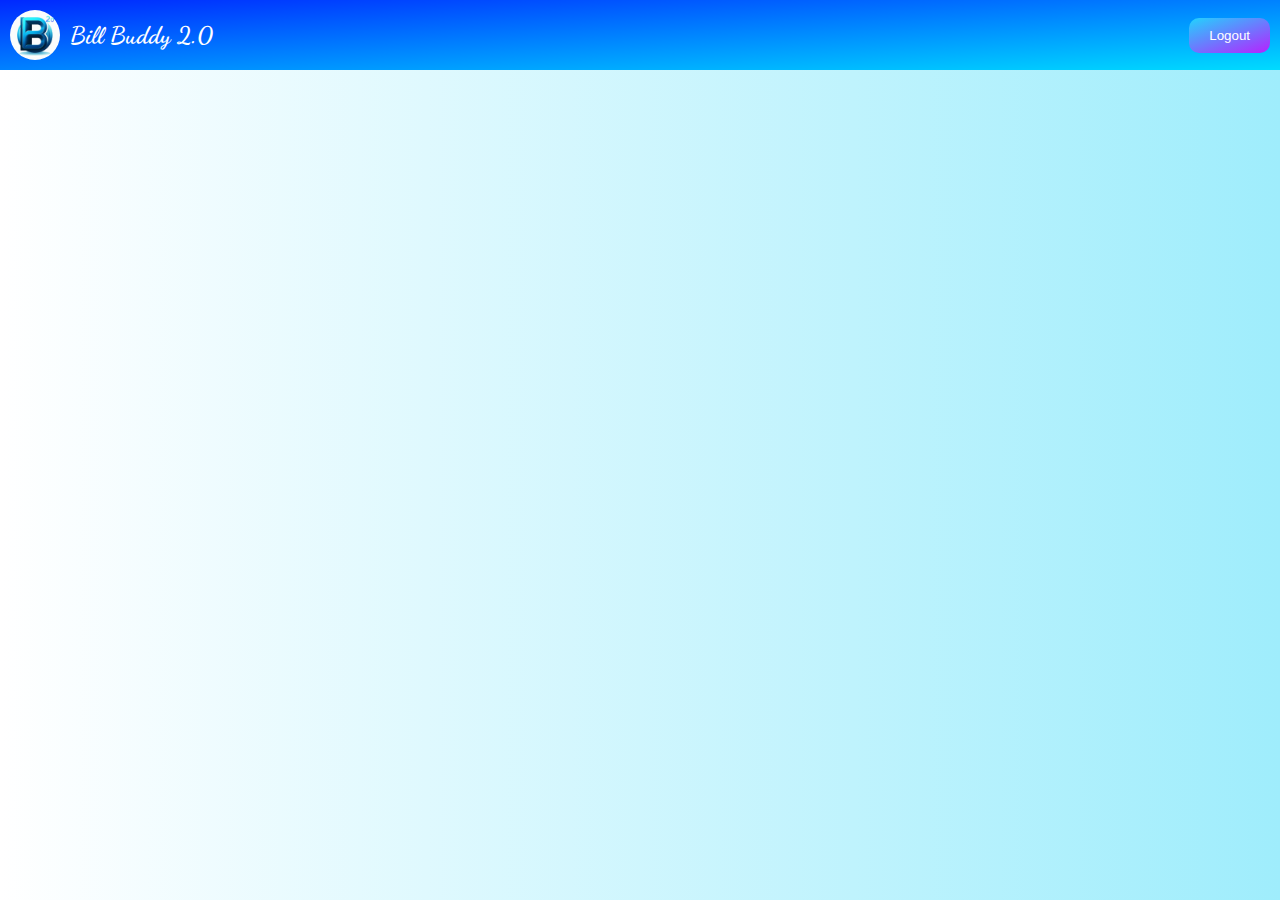
==== home.html @ 4a4871ba "hoem.html created" ====
<head>
    <meta charset="UTF-8">
    <meta name="viewport" content="width=device-width, initial-scale=1.0">
    <title>Bill Buddy 2.O</title>
    <style>
        body {
            font-family: Arial, sans-serif;
            margin: 0;
            padding: 0;
        }
    </style>
    <title>Login</title>
    <link rel="stylesheet" href="styles.css">
    <link rel="preconnect" href="https://fonts.googleapis.com">
    <link rel="preconnect" href="https://fonts.gstatic.com" crossorigin>
    <link href="https://fonts.googleapis.com/css2?family=Dancing+Script:wght@400..700&display=swap" rel="stylesheet">
</head>
<body><header>
    <div class="logo">
        <img src="logo.png" alt="Logo">
        <h1 id="bb">Bill Buddy 2.0</h1>
    </div>
    <button id="logout-btn">Logout</button>
</header>

</body>
</html>
---- styles.css ----
body {
    margin: 0;
    padding: 0;
    font-family: Arial, sans-serif;
    background: linear-gradient(90deg, rgba(255,255,255,1) 0%, rgba(159,237,252,1) 100%);
}

header {
    background: linear-gradient(to bottom right, #0028ff, #00dbff);
    padding: 10px;
    color: white;
    font-family: 'Dancing Script', cursive, sans-serif;
    display: flex;
    justify-content: space-between; /* Distribute items horizontally */
    align-items: center;
}

.logo {
    display: flex;
    align-items: center;
}

#bb {
    margin: 0;
    font-size: 24px;
}

.logo img {
    margin-right: 10px;
    height: 50px;
    width: 50px;
    border-radius: 50%;
}

#logout-btn {
    background: linear-gradient(-20deg, #b721ff 0%, #21d4fd 100%);
    color: white;
    border: none;
    border-radius: 10px;
    padding: 10px 20px;
    cursor: pointer;
    transition: background-color 0.3s ease;
}

#logout-btn:hover {
    background-color: #1976d2;
}

main {
    display: flex;
    justify-content: center;
    align-items: center;
    height: calc(100vh - 100px);
}

.login-container {
    background: linear-gradient(to bottom right, #0028ff, #00dbff);
    padding: 20px;
    width: 100%;
    max-width: 300px;
    color: rgb(255, 255, 255);
    border-radius: 20px;
    text-align: center;
    box-shadow: 0 4px 6px rgba(0, 0, 0, 0.1);
}

.login-container input[type="text"],
.login-container button {
    padding: 10px;
    margin: 10px;
    border: none;
    border-radius: 10px;
    width:80%;
    text-align: center;
    align-items: center;
}

.login-container button {
    background: linear-gradient(-20deg, #b721ff 0%, #21d4fd 100%);
    color: rgb(254, 254, 254);
    cursor: pointer;
}

.error-message {
    position: fixed;
    top: 20px;
    left: 50%;
    transform: translateX(-50%);
    background: #ff3b3b;
    color: white;
    padding: 10px 20px;
    border-radius: 10px;
    z-index: 9999;
}

.welcome-container {
    background: white;
    padding: 20px;
    border-radius: 20px;
    text-align: center;
    box-shadow: 0 4px 6px rgba(0, 0, 0, 0.1);
}
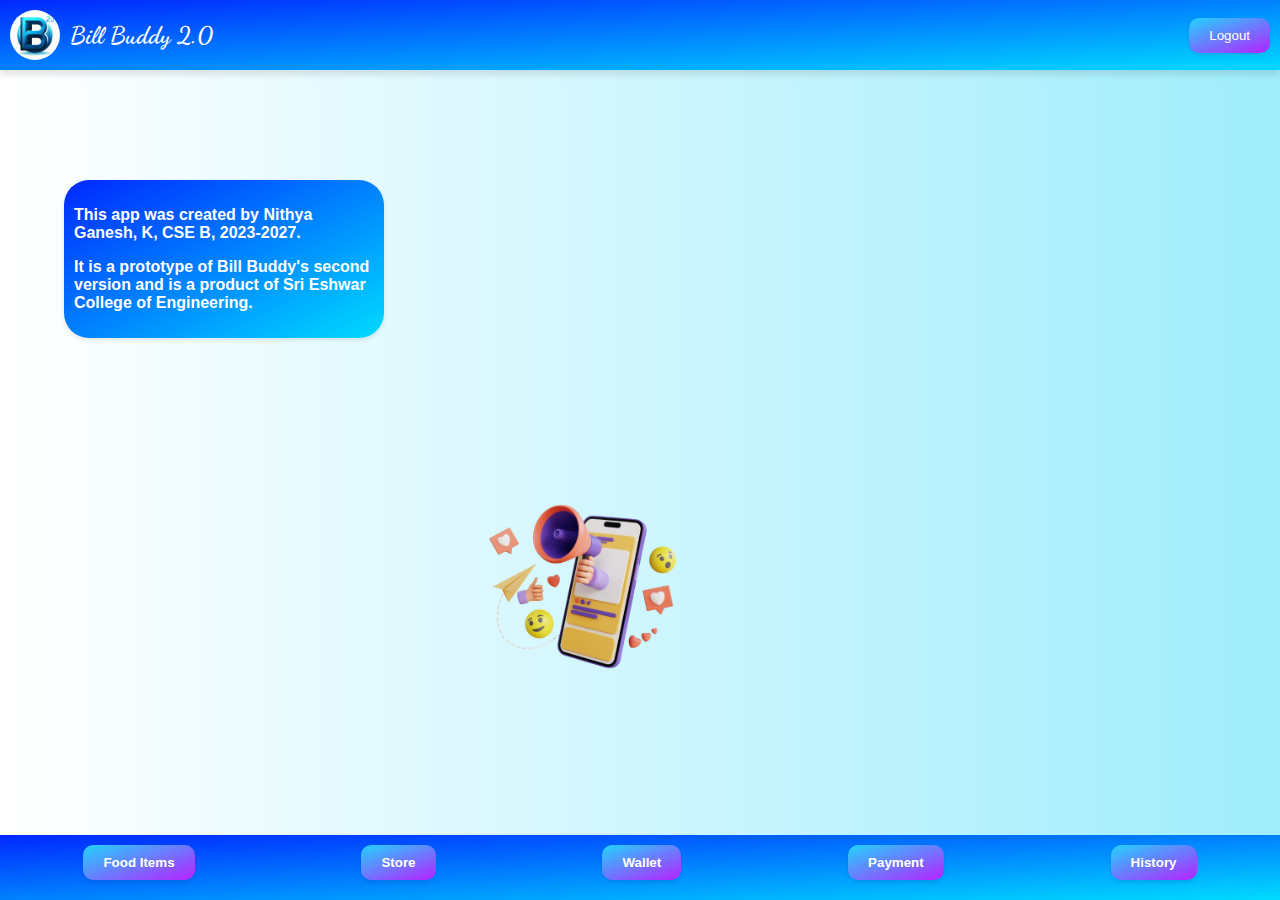
==== commit b407c5fd: "home page completed" ====
--- a/home.html
+++ b/home.html
@@ -1,27 +1,46 @@
+<!DOCTYPE html>
+<html lang="en">
 <head>
     <meta charset="UTF-8">
     <meta name="viewport" content="width=device-width, initial-scale=1.0">
     <title>Bill Buddy 2.O</title>
-    <style>
-        body {
-            font-family: Arial, sans-serif;
-            margin: 0;
-            padding: 0;
-        }
-    </style>
-    <title>Login</title>
-    <link rel="stylesheet" href="styles.css">
+    <link rel="stylesheet" href="styles.css"> <!-- Your original styles.css file -->
+    <link rel="stylesheet" href="homestyles.css"> <!-- Link to the new homestyles.css file -->
     <link rel="preconnect" href="https://fonts.googleapis.com">
     <link rel="preconnect" href="https://fonts.gstatic.com" crossorigin>
     <link href="https://fonts.googleapis.com/css2?family=Dancing+Script:wght@400..700&display=swap" rel="stylesheet">
 </head>
-<body><header>
+<body>
+<header>
     <div class="logo">
         <img src="logo.png" alt="Logo">
         <h1 id="bb">Bill Buddy 2.0</h1>
     </div>
     <button id="logout-btn">Logout</button>
+    <div class="info">
+        <p>This app was created by Nithya Ganesh, K, CSE B, 2023-2027.</p>
+        <p>It is a prototype of Bill Buddy's second version and is a product of Sri Eshwar College of Engineering.</p>
+    </div>
 </header>
+<main>
+    <img src="homeimg.png" alt="Home Image" class="home-img">
+</main>
+<footer>
+    <!-- placed at the bottom of the screen -->
+    <div class="footer-buttons">
+        <button onclick="redirectTo('food.html')">Food Items</button>
+        <button onclick="redirectTo('store.html')">Store</button>
+        <button onclick="redirectTo('wallet.html')">Wallet</button>
+        <button onclick="redirectTo('payment.html')">Payment</button>
+        <button onclick="redirectTo('history.html')">History</button>
+    </div>
+</footer>
+
+<script>
+    function redirectTo(page) {
+        window.location.href = page;
+    }
+</script>
 
 </body>
-</html>+</html>
--- a/styles.css
+++ b/styles.css
@@ -1,3 +1,4 @@
+/* CSS Styles for the layout */
 body {
     margin: 0;
     padding: 0;
@@ -11,8 +12,9 @@
     color: white;
     font-family: 'Dancing Script', cursive, sans-serif;
     display: flex;
-    justify-content: space-between; /* Distribute items horizontally */
+    justify-content: space-between;
     align-items: center;
+    box-shadow: 0 5px 6px rgba(0, 0, 0, 0.1); /* Add box shadow */
 }
 
 .logo {
@@ -40,6 +42,7 @@
     padding: 10px 20px;
     cursor: pointer;
     transition: background-color 0.3s ease;
+    box-shadow: 0 6px 6px rgba(0, 0, 0, 0.1); /* Add box shadow */
 }
 
 #logout-btn:hover {
@@ -61,7 +64,7 @@
     color: rgb(255, 255, 255);
     border-radius: 20px;
     text-align: center;
-    box-shadow: 0 4px 6px rgba(0, 0, 0, 0.1);
+    box-shadow: 0 15px 6px rgba(0, 0, 0, 0.1); /* Add box shadow */
 }
 
 .login-container input[type="text"],
@@ -73,6 +76,7 @@
     width:80%;
     text-align: center;
     align-items: center;
+    box-shadow: 0px 6px 6px rgba(0, 0, 0, 0.1); /* Add box shadow */
 }
 
 .login-container button {
@@ -91,12 +95,20 @@
     padding: 10px 20px;
     border-radius: 10px;
     z-index: 9999;
+    box-shadow: 0 4px 6px rgba(0, 0, 0, 0.1); /* Add box shadow */
 }
 
 .welcome-container {
-    background: white;
+    background: linear-gradient(to bottom right, #0028ff, #00dbff);
     padding: 20px;
     border-radius: 20px;
     text-align: center;
-    box-shadow: 0 4px 6px rgba(0, 0, 0, 0.1);
-}+    box-shadow: 0 4px 6px rgba(0, 0, 0, 0.1); /* Add box shadow */
+}
+welcome-container h2,
+.welcome-container #welcomeMessage,
+.welcome-container #countdown {
+    font-weight: bold;
+    font-size: 24px;
+    margin-bottom: 10px;
+}
--- a/homestyles.css
+++ b/homestyles.css
@@ -0,0 +1,100 @@
+/* Body styles */
+body {
+    font-family: Arial, sans-serif;
+    margin: 0;
+    padding: 0;
+}
+
+/* Header styles */
+header {
+    background: linear-gradient(to bottom right, #0028ff, #00dbff);
+    padding: 10px;
+    color: white;
+    font-family: 'Dancing Script', cursive, sans-serif;
+    display: flex;
+    justify-content: space-between;
+    align-items: center;
+}
+
+.logo img {
+    margin-right: 10px;
+    height: 50px;
+    width: 50px;
+    border-radius: 50%;
+}
+
+#logout-btn {
+    background: linear-gradient(-20deg, #b721ff 0%, #21d4fd 100%);
+    color: white;
+    border: none;
+    border-radius: 10px;
+    padding: 10px 20px;
+    cursor: pointer;
+    transition: background-color 0.3s ease;
+    box-shadow: 0 2px 4px rgba(0, 0, 0, 0.1); /* Add shadow to logout button */
+}
+
+#logout-btn:hover {
+    background-color: #1976d2;
+}
+
+/* Footer styles */
+footer {
+    position: fixed;
+    bottom: 0;
+    width: 100%;
+    background: linear-gradient(to bottom right, #0028ff, #00dbff);
+    padding: 10px 0;
+}
+
+.footer-buttons {
+    display: flex;
+    justify-content: space-around;
+    align-items: center;
+    flex-wrap: wrap; /* Added flex-wrap */
+}
+
+.footer-buttons button {
+    background: linear-gradient(-20deg, #b721ff 0%, #21d4fd 100%);
+    color: white;
+    border: none;
+    border-radius: 10px;
+    padding: 10px 20px;
+    cursor: pointer;
+    transition: background-color 0.3s ease;
+    font-weight: bold; /* Added bold font */
+    margin-bottom: 10px; /* Added margin to create space between buttons */
+    box-shadow: 0 2px 4px rgba(0, 0, 0, 0.1); /* Add shadow to footer buttons */
+}
+
+.footer-buttons button:hover {
+    background-color: #1976d2;
+}
+
+/* CSS for positioning the text and image */
+.info {
+    position: absolute;
+    top: 20%;
+    left: 5%;
+    width: 45%;
+    max-width: 300px;
+    background: linear-gradient(to bottom right, #0028ff, #00dbff);
+    padding: 10px;
+    border-radius: 25px;
+    text-align: left;
+    font-weight: bold;
+    font-family: Arial, sans-serif;
+    z-index: 1;
+    box-shadow: 0 2px 4px rgba(0, 0, 0, 0.1); /* Add shadow to text */
+}
+
+.home-img {
+    position: absolute;
+    bottom: 25%;
+    left: 35%;
+    width: 90%; /* Adjust width */
+    height: auto; /* Maintain aspect ratio */
+    max-width: 250px; /* Maximum width */
+    z-index: 1;
+    /* box-shadow: 0 2px 4px rgba(0, 0, 0, 0.1); Add shadow to image */
+}
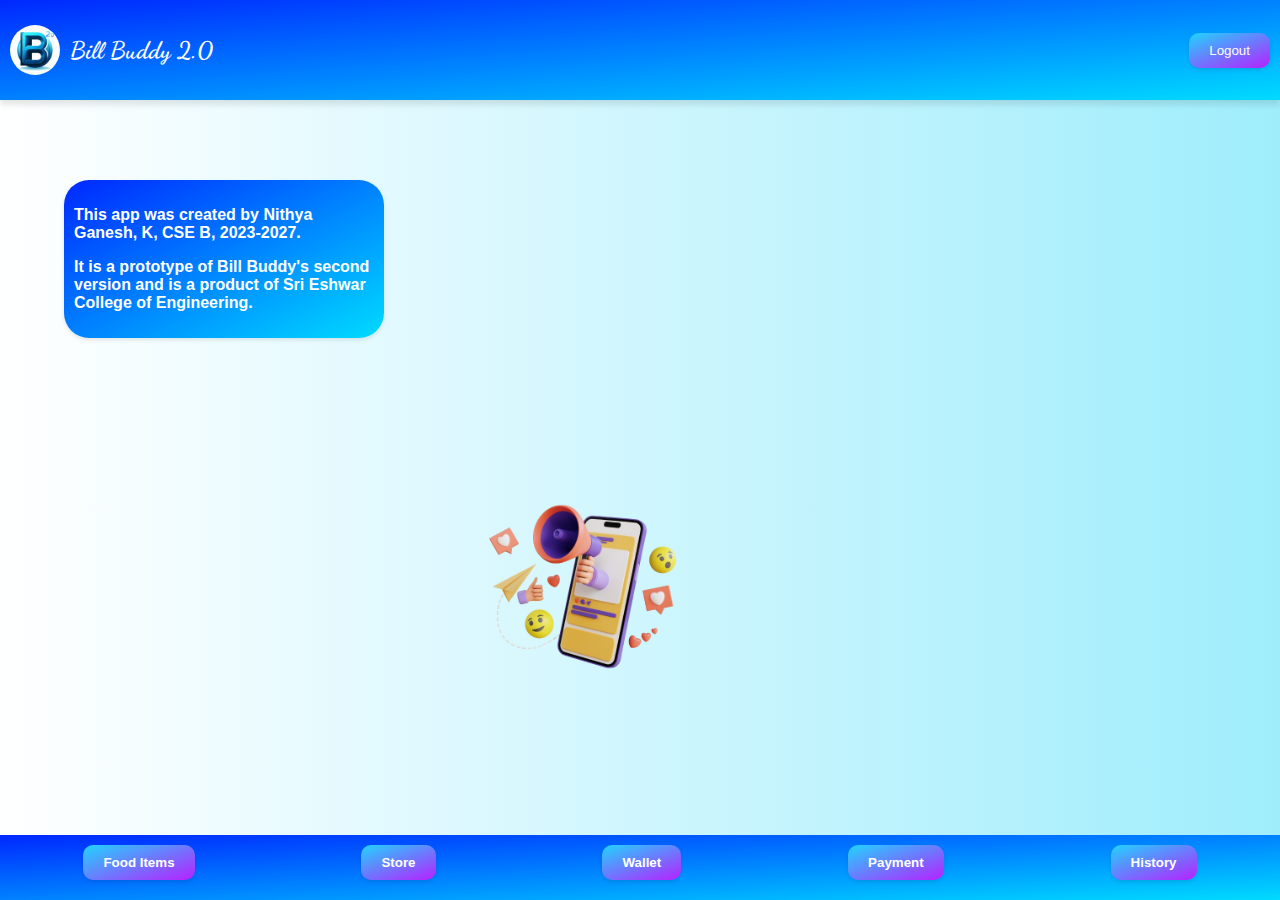
==== commit fbb13571: "added name in home" ====
--- a/home.html
+++ b/home.html
@@ -15,7 +15,8 @@
     <div class="logo">
         <img src="logo.png" alt="Logo">
         <h1 id="bb">Bill Buddy 2.0</h1>
-    </div>
+       
+    </div><div  id="name"><h1></h1></div> 
     <button id="logout-btn">Logout</button>
     <div class="info">
         <p>This app was created by Nithya Ganesh, K, CSE B, 2023-2027.</p>
@@ -40,6 +41,20 @@
     function redirectTo(page) {
         window.location.href = page;
     }
+
+    // Function to extract the student's name from the URL and display it
+    function displayStudentName() {
+        const urlParams = new URLSearchParams(window.location.search);
+        const studentName = urlParams.get('studentName');
+        if (studentName) {
+            document.getElementById('name').innerText = studentName;
+        }
+    }
+
+    window.onload = function() {
+        displayStudentName(); // Display the student's name in the header
+        document.getElementById("logout-btn").addEventListener("click", function() {window.location.href = "index.html";});
+    };
 </script>
 
 </body>
--- a/homestyles.css
+++ b/homestyles.css
@@ -98,3 +98,8 @@
     z-index: 1;
     /* box-shadow: 0 2px 4px rgba(0, 0, 0, 0.1); Add shadow to image */
 }
+#name{
+    display: flex;
+    align-items: center;
+    font-size: 30px;
+}